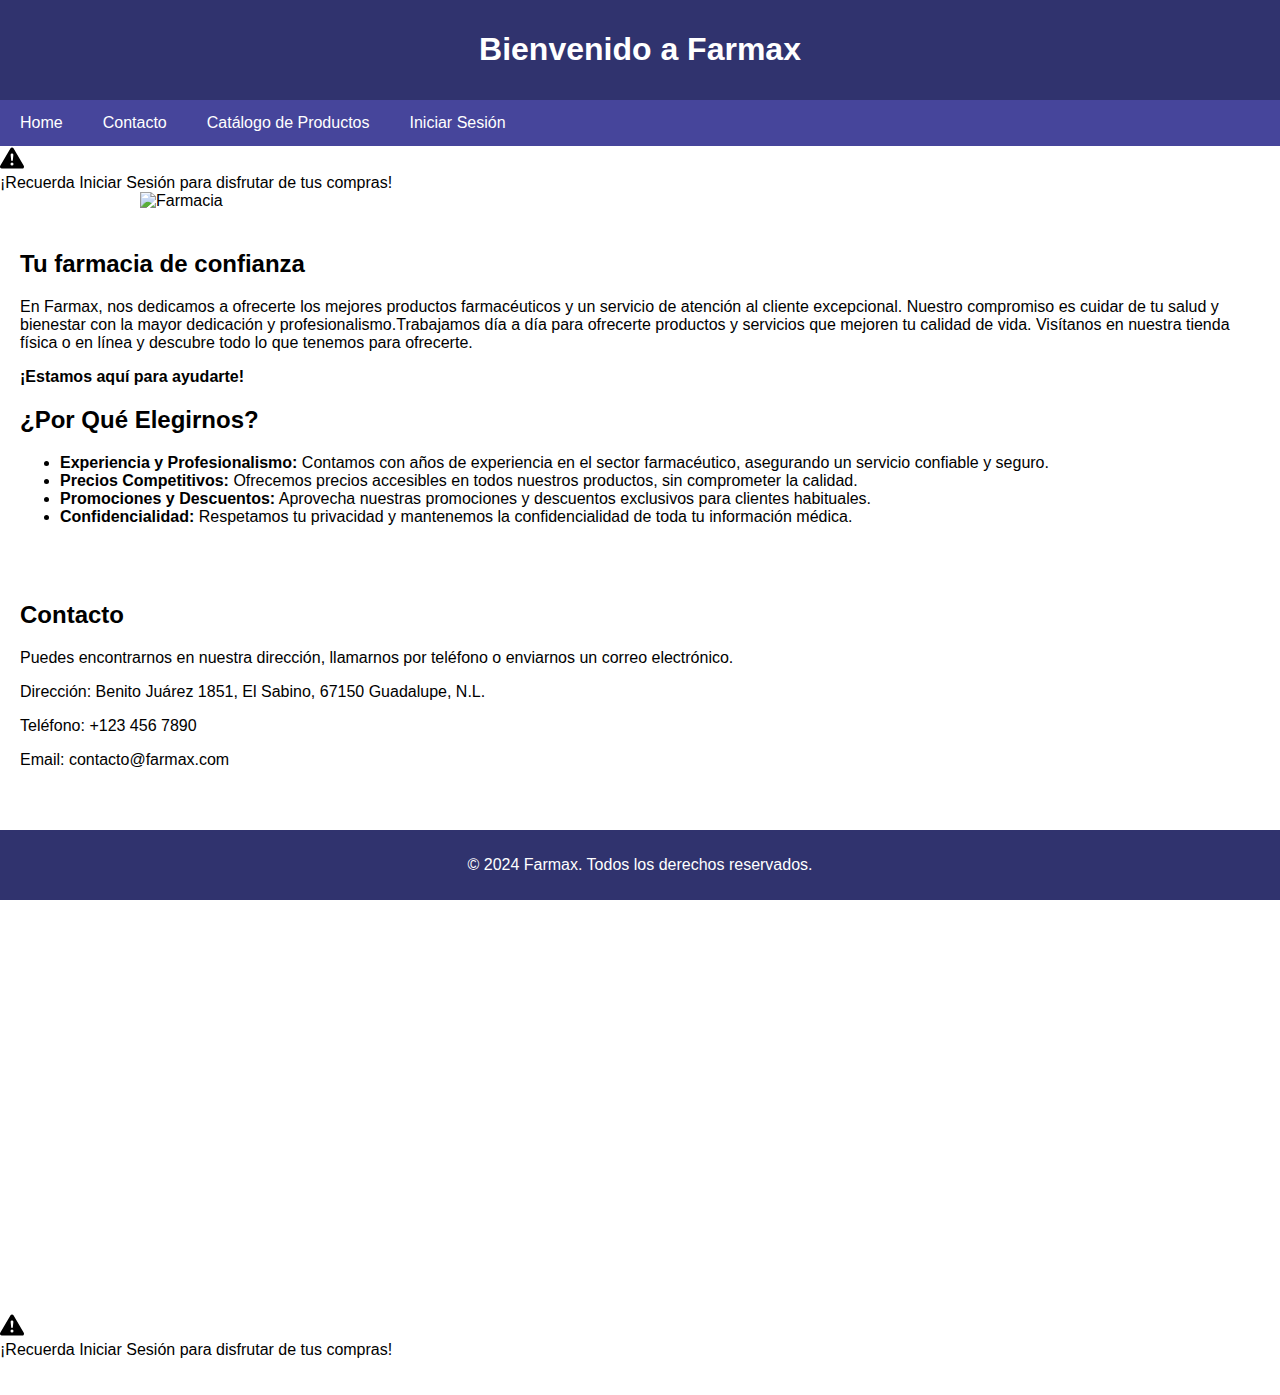
==== index.html @ 14dc4086 "index.html" ====
<!DOCTYPE html>
<html lang="es">
<head>
  <meta charset="UTF-8">
  <meta name="viewport" content="width=device-width, initial-scale=1.0">
  <link rel="stylesheet" href="index.css">
  <title>Farmax - Inicio</title>
  <link href="https://cdn.jsdelivr.net/npm/bootstrap@5.0.2/dist/css/bootstrap.min.css" rel="stylesheet" integrity="sha384-EVSTQN3/azprG1Anm3QDgpJLIm9Nao0Yz1ztcQTwFspd3yD65VohhpuuCOmLASjC" crossorigin="anonymous">
</head>
<body>

  <header>
    <h1>Bienvenido a Farmax</h1>
  </header>

  <nav>
    <a href="#home">Home</a>
    <a href="#contacto">Contacto</a>
    <a href="./productos.html">Catálogo de Productos</a>
    <a href="./login.html">Iniciar Sesión</a>
  </nav>

  <div class="alert alert-primary d-flex align-items-center p-4 mx-auto" role="alert">
    <svg xmlns="http://www.w3.org/2000/svg" width="24" height="24" fill="currentColor" class="bi bi-exclamation-triangle-fill flex-shrink-0 me-2" viewBox="0 0 16 16" role="img" aria-label="Warning:">
      <path d="M8.982 1.566a1.13 1.13 0 0 0-1.96 0L.165 13.233c-.457.778.091 1.767.98 1.767h13.713c.889 0 1.438-.99.98-1.767L8.982 1.566zM8 5c.535 0 .954.462.9.995l-.35 3.507a.552.552 0 0 1-1.1 0L7.1 5.995A.905.905 0 0 1 8 5zm.002 6a1 1 0 1 1 0 2 1 1 0 0 1 0-2z"/>
    </svg> 
    <div>
      ¡Recuerda Iniciar Sesión para disfrutar de tus compras!
    </div>
  </div>

  <img src="../PIALABPROWEB/home.jpg" alt="Farmacia">
 
  <div class="container" id="home">
    <h2>Tu farmacia de confianza</h2>
    <p>En Farmax, nos dedicamos a ofrecerte los mejores productos farmacéuticos y un servicio de atención al cliente excepcional. 
     Nuestro compromiso es cuidar de tu salud y bienestar con la mayor dedicación y profesionalismo.Trabajamos día a día para ofrecerte productos y servicios que mejoren tu calidad de vida. Visítanos en nuestra tienda física o en línea y descubre todo lo que tenemos para ofrecerte.</p>
     <p><strong>¡Estamos aquí para ayudarte!</strong></p>

      <h2>¿Por Qué Elegirnos?</h2>
    <ul>
      <li><strong>Experiencia y Profesionalismo:</strong> Contamos con años de experiencia en el sector farmacéutico, asegurando un servicio confiable y seguro.</li>
      <li><strong>Precios Competitivos:</strong> Ofrecemos precios accesibles en todos nuestros productos, sin comprometer la calidad.</li>
      <li><strong>Promociones y Descuentos:</strong> Aprovecha nuestras promociones y descuentos exclusivos para clientes habituales.</li>
      <li><strong>Confidencialidad:</strong> Respetamos tu privacidad y mantenemos la confidencialidad de toda tu información médica.</li>
    </ul>
  </div>

  <div class="container" id="contacto">
    <h2>Contacto</h2>
    <p>Puedes encontrarnos en nuestra dirección, llamarnos por teléfono o enviarnos un correo electrónico.</p>
    <p>Dirección: Benito Juárez 1851, El Sabino, 67150 Guadalupe, N.L.</p>
    <p>Teléfono: +123 456 7890</p>
    <p>Email: contacto@farmax.com</p>
  </div>

  <div id=mapa style="text-align: center;">
  <iframe src="https://www.google.com/maps/embed?pb=!1m18!1m12!1m3!1d3595.874187970663!2d-100.22254912477214!3d25.67546497740616!2m3!1f0!2f0!3f0!3m2!1i1024!2i768!4f13.1!3m3!1m2!1s0x8662c0265aef375f%3A0xaf1ecdd1f61c6944!2sFarmax!5e0!3m2!1ses-419!2smx!4v1715919928783!5m2!1ses-419!2smx" width="600" height="450" style="border:0;" allowfullscreen="" loading="lazy" referrerpolicy="no-referrer-when-downgrade"></iframe>
 </div>

 <br>
 <br>
 <br>
 
 <div class="alert alert-primary d-flex align-items-center p-4 mx-auto" role="alert">
  <svg xmlns="http://www.w3.org/2000/svg" width="24" height="24" fill="currentColor" class="bi bi-exclamation-triangle-fill flex-shrink-0 me-2" viewBox="0 0 16 16" role="img" aria-label="Warning:">
    <path d="M8.982 1.566a1.13 1.13 0 0 0-1.96 0L.165 13.233c-.457.778.091 1.767.98 1.767h13.713c.889 0 1.438-.99.98-1.767L8.982 1.566zM8 5c.535 0 .954.462.9.995l-.35 3.507a.552.552 0 0 1-1.1 0L7.1 5.995A.905.905 0 0 1 8 5zm.002 6a1 1 0 1 1 0 2 1 1 0 0 1 0-2z"/>
  </svg> 
  <div>
    ¡Recuerda Iniciar Sesión para disfrutar de tus compras!
  </div>
</div>

 <br>
 <br>
  <footer>
    <p>&copy; 2024 Farmax. Todos los derechos reservados.</p>
  </footer>
  <script src="https://cdn.jsdelivr.net/npm/bootstrap@5.0.2/dist/js/bootstrap.bundle.min.js" integrity="sha384-MrcW6ZMFYlzcLA8Nl+NtUVF0sA7MsXsP1UyJoMp4YLEuNSfAP+JcXn/tWtIaxVXM" crossorigin="anonymous"></script>
</body>
</html>
---- index.css ----
body {
    font-family: Arial, sans-serif;
    margin: 0;
    padding: 0;
    box-sizing: border-box;
  }

  header {
    background-color: #30336e;
    color: white;
    padding: 10px 0;
    text-align: center;
  }

  nav {
    background-color: #46459b;
    overflow: hidden;
    text-align: center;
  }

  nav a {
    float: left;
    display: block;
    color: white;
    text-align: center;
    padding: 14px 20px;
    text-decoration: none;
  }

  nav a:hover {
    background-color: #ddd;
    color: black;
  }

  .container {
    padding: 20px;
  }

  footer {
    background-color: #30336e;
    color: white;
    text-align: center;
    padding: 10px 0;
    position: fixed;
    width: 100%;
    bottom: 0;
  }

  img{
    width: 100%; 
    max-width: 1000px; 
    display: block; 
    margin: auto;
  }

  .mapa{
    margin-bottom: 20px;
  }
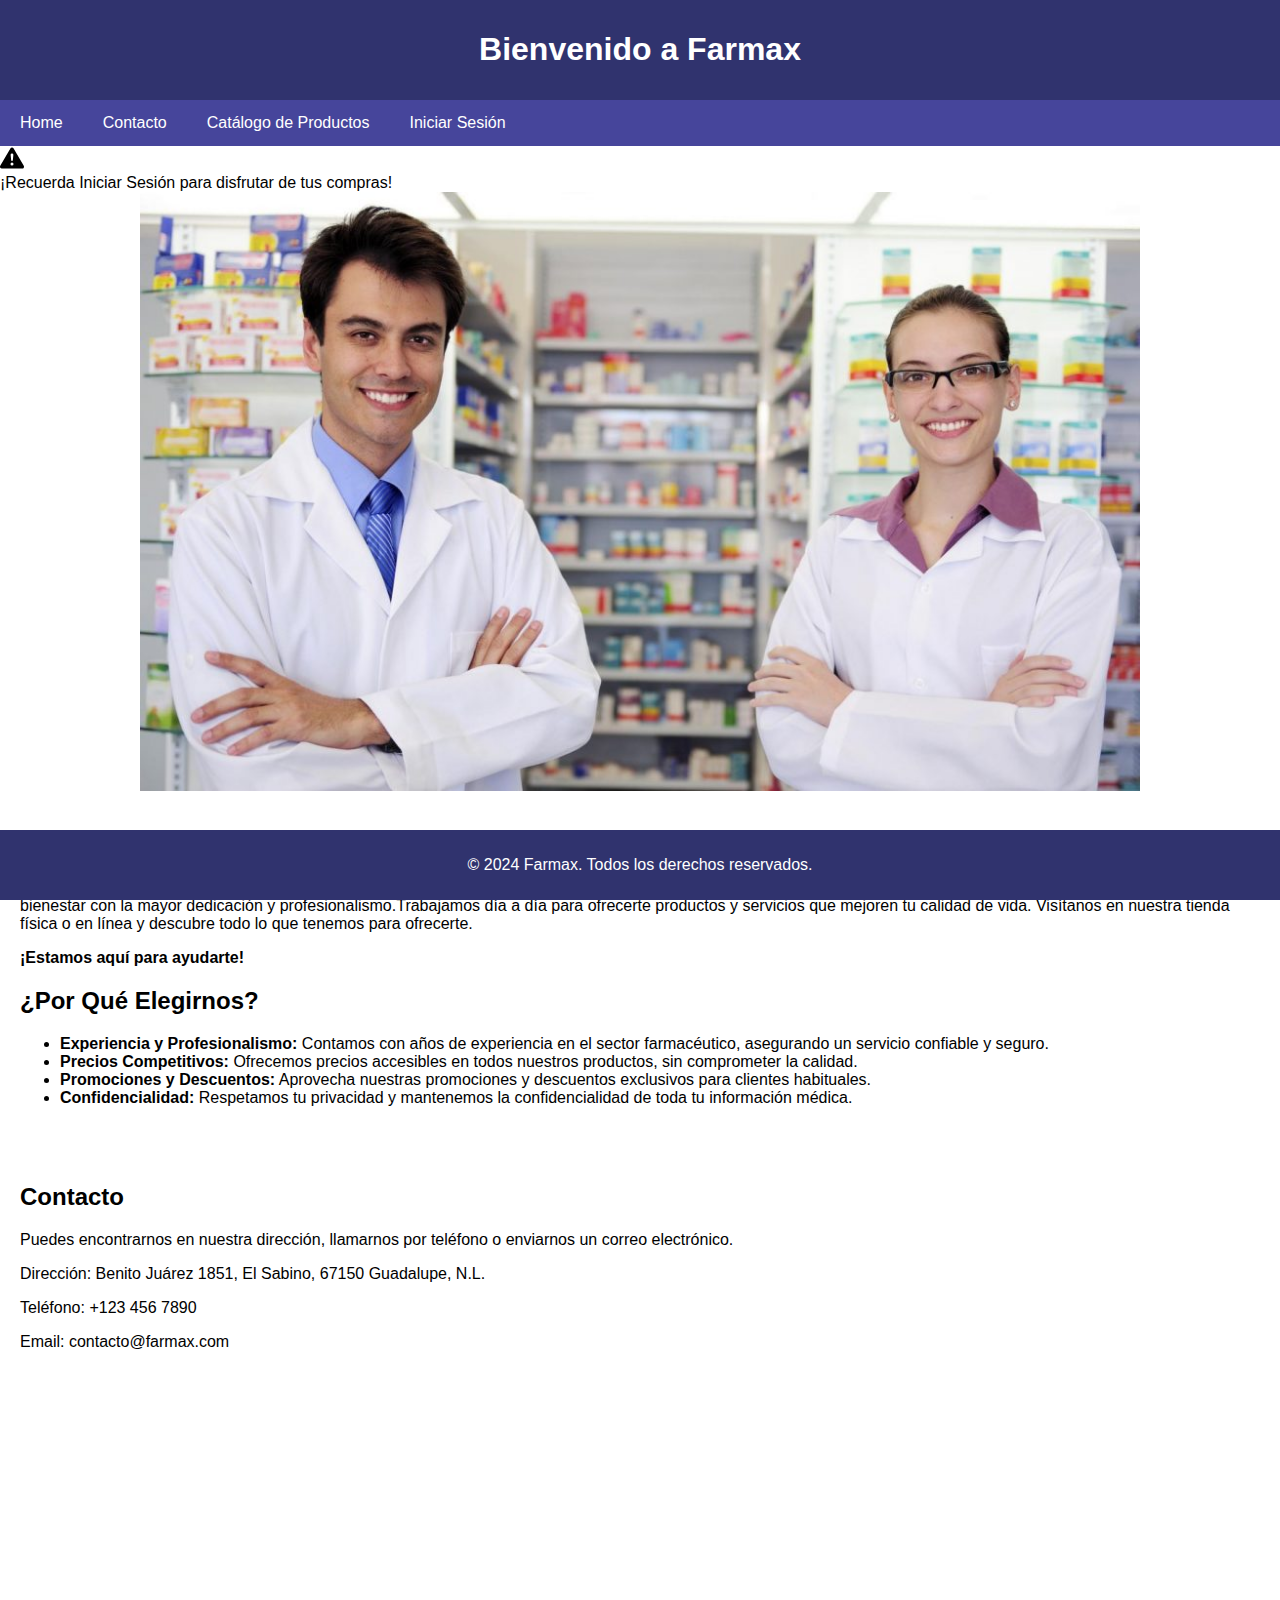
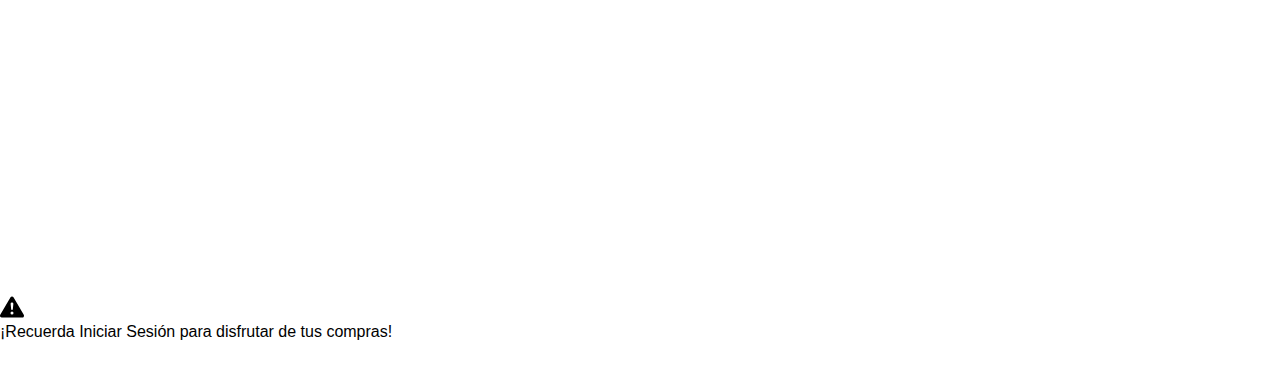
==== commit 7a9fd285: "index.html" ====
--- a/index.html
+++ b/index.html
@@ -29,7 +29,7 @@
     </div>
   </div>
 
-  <img src="../PIALABPROWEB/home.jpg" alt="Farmacia">
+  <img src="home.jpg" alt="Farmacia">
  
   <div class="container" id="home">
     <h2>Tu farmacia de confianza</h2>
